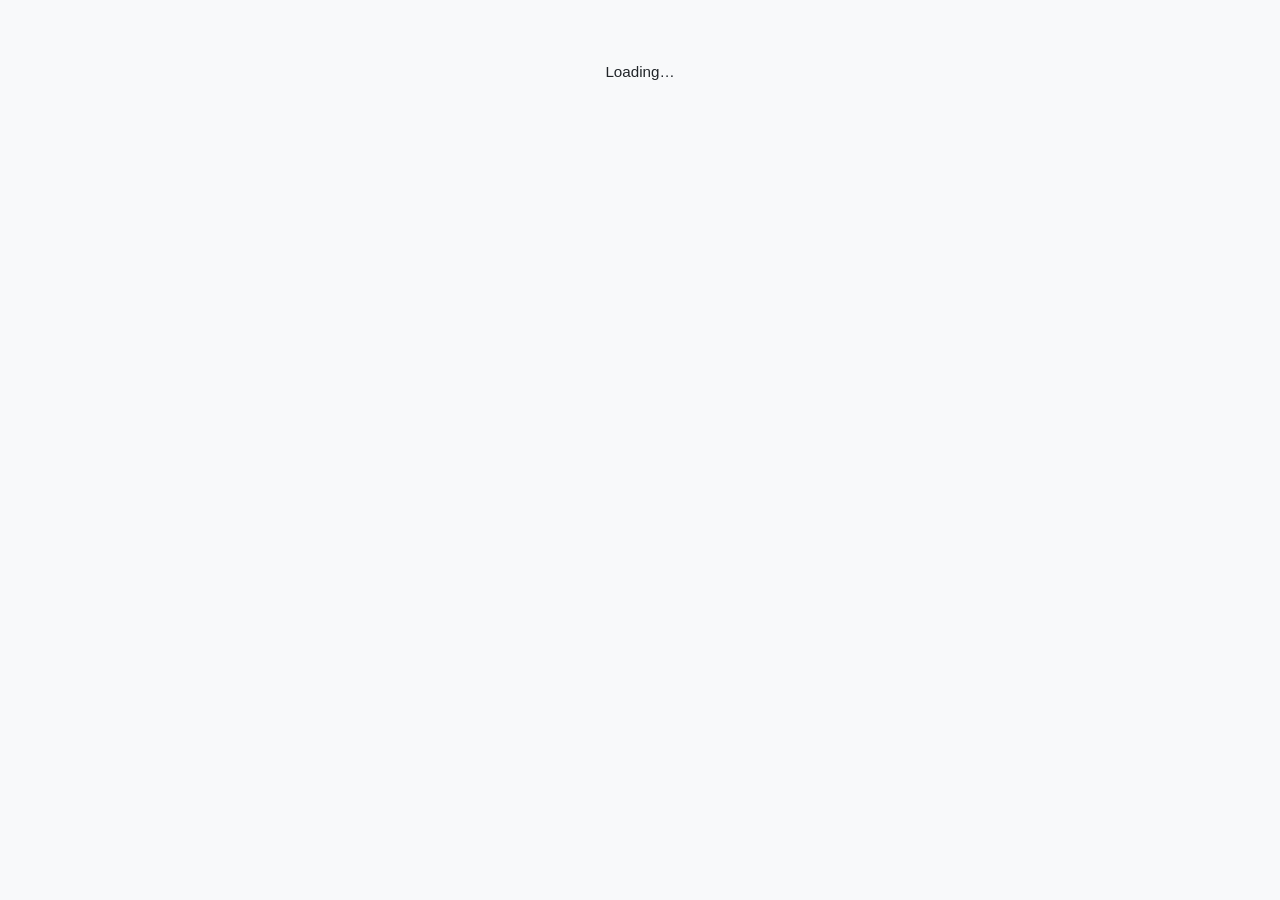
==== healthnerd/index.html @ c59e4b6e "Deploy HealthNerd WASM from HealthNerd@13a43cf3a7848f75bc2b1a71161f2953a678c406" ====
<!DOCTYPE html>
<html lang="en">
<head>
    <meta charset="utf-8" />
    <meta name="viewport" content="width=device-width, initial-scale=1.0" />
    <title>HealthNerd</title>
    <base href="/healthnerd/" />
    <link rel="stylesheet" href="css/app.css" />
</head>
<body>
    <div id="app">
        <p style="text-align:center;padding:2rem;font-family:sans-serif;">Loading…</p>
    </div>

    <script src="js/app.js"></script>
    <script src="_framework/blazor.webassembly.js"></script>
</body>
</html>
---- healthnerd/css/app.css ----
*, *::before, *::after {
    box-sizing: border-box;
}

:root {
    --color-bg: #f8f9fa;
    --color-surface: #ffffff;
    --color-border: #dee2e6;
    --color-text: #212529;
    --color-text-muted: #6c757d;
    --color-primary: #0d6efd;
    --color-primary-hover: #0b5ed7;
    --color-danger: #dc3545;
    --color-success: #198754;
    --radius: 6px;
    --shadow: 0 1px 3px rgba(0,0,0,.1);
}

body {
    font-family: -apple-system, BlinkMacSystemFont, "Segoe UI", Roboto, sans-serif;
    font-size: 0.95rem;
    background: var(--color-bg);
    color: var(--color-text);
    margin: 0;
    padding: 1rem;
}

.app-container {
    max-width: 720px;
    margin: 0 auto;
}

header {
    display: flex;
    align-items: baseline;
    gap: 0.75rem;
    margin-bottom: 1.5rem;
    padding-bottom: 0.75rem;
    border-bottom: 2px solid var(--color-primary);
}

header h1 {
    margin: 0;
    font-size: 1.6rem;
    color: var(--color-primary);
}

header p {
    margin: 0;
    color: var(--color-text-muted);
    font-size: 0.85rem;
}

.card {
    background: var(--color-surface);
    border: 1px solid var(--color-border);
    border-radius: var(--radius);
    box-shadow: var(--shadow);
    padding: 1.25rem 1.5rem;
    margin-bottom: 1rem;
}

.card h2 {
    margin: 0 0 1rem 0;
    font-size: 1rem;
    font-weight: 600;
    text-transform: uppercase;
    letter-spacing: 0.05em;
    color: var(--color-text-muted);
    display: flex;
    align-items: center;
    gap: 0.75rem;
}

/* File inputs */
.file-row {
    display: flex;
    flex-direction: column;
    gap: 0.25rem;
    margin-bottom: 1rem;
}

.file-row:last-child {
    margin-bottom: 0;
}

.file-row label {
    font-weight: 500;
    font-size: 0.875rem;
}

.file-row .hint {
    font-size: 0.8rem;
    color: var(--color-text-muted);
}

.file-name {
    font-size: 0.8rem;
    color: var(--color-success);
    margin-top: 0.2rem;
}

/* Settings grid */
.settings-grid {
    display: grid;
    grid-template-columns: 1fr 1fr;
    gap: 0.6rem 1.5rem;
    margin-bottom: 1rem;
    align-items: center;
}

.settings-grid label {
    font-size: 0.875rem;
    font-weight: 500;
    text-align: right;
}

.settings-grid select,
.settings-grid input[type="number"],
.settings-grid input[type="date"] {
    width: 100%;
    padding: 0.35rem 0.5rem;
    border: 1px solid var(--color-border);
    border-radius: var(--radius);
    font-size: 0.875rem;
    background: var(--color-surface);
    color: var(--color-text);
}

/* Checkboxes */
.settings-checks {
    display: flex;
    flex-direction: column;
    gap: 0.4rem;
    margin-bottom: 0.75rem;
}

.settings-checks label {
    display: flex;
    align-items: center;
    gap: 0.5rem;
    font-size: 0.875rem;
    cursor: pointer;
}

/* Inline grid row for single selects below checks */
.settings-row {
    display: flex;
    align-items: center;
    gap: 1rem;
    margin-bottom: 0.5rem;
}

.settings-row label {
    font-size: 0.875rem;
    font-weight: 500;
    white-space: nowrap;
}

.settings-row select {
    padding: 0.35rem 0.5rem;
    border: 1px solid var(--color-border);
    border-radius: var(--radius);
    font-size: 0.875rem;
    background: var(--color-surface);
    color: var(--color-text);
}

/* Buttons */
button {
    cursor: pointer;
    border: none;
    border-radius: var(--radius);
    font-size: 0.875rem;
    font-weight: 500;
    padding: 0.4rem 0.9rem;
    transition: background 0.15s, opacity 0.15s;
}

.btn-primary {
    background: var(--color-primary);
    color: #fff;
    padding: 0.6rem 1.5rem;
    font-size: 1rem;
}

.btn-primary:hover:not(:disabled) {
    background: var(--color-primary-hover);
}

.btn-primary:disabled {
    opacity: 0.55;
    cursor: not-allowed;
}

.btn-ghost {
    background: transparent;
    color: var(--color-text-muted);
    border: 1px solid var(--color-border);
    font-size: 0.8rem;
    padding: 0.25rem 0.6rem;
}

.btn-ghost:hover {
    background: var(--color-bg);
}

/* Status */
.status {
    margin-top: 0.75rem;
    font-size: 0.875rem;
    color: var(--color-text-muted);
}

.status.error {
    color: var(--color-danger);
}

.status.success {
    color: var(--color-success);
}

/* Generate section */
.generate-section {
    display: flex;
    align-items: center;
    gap: 1rem;
    flex-wrap: wrap;
}

/* Divider within settings card */
.settings-divider {
    border: none;
    border-top: 1px solid var(--color-border);
    margin: 0.75rem 0;
}
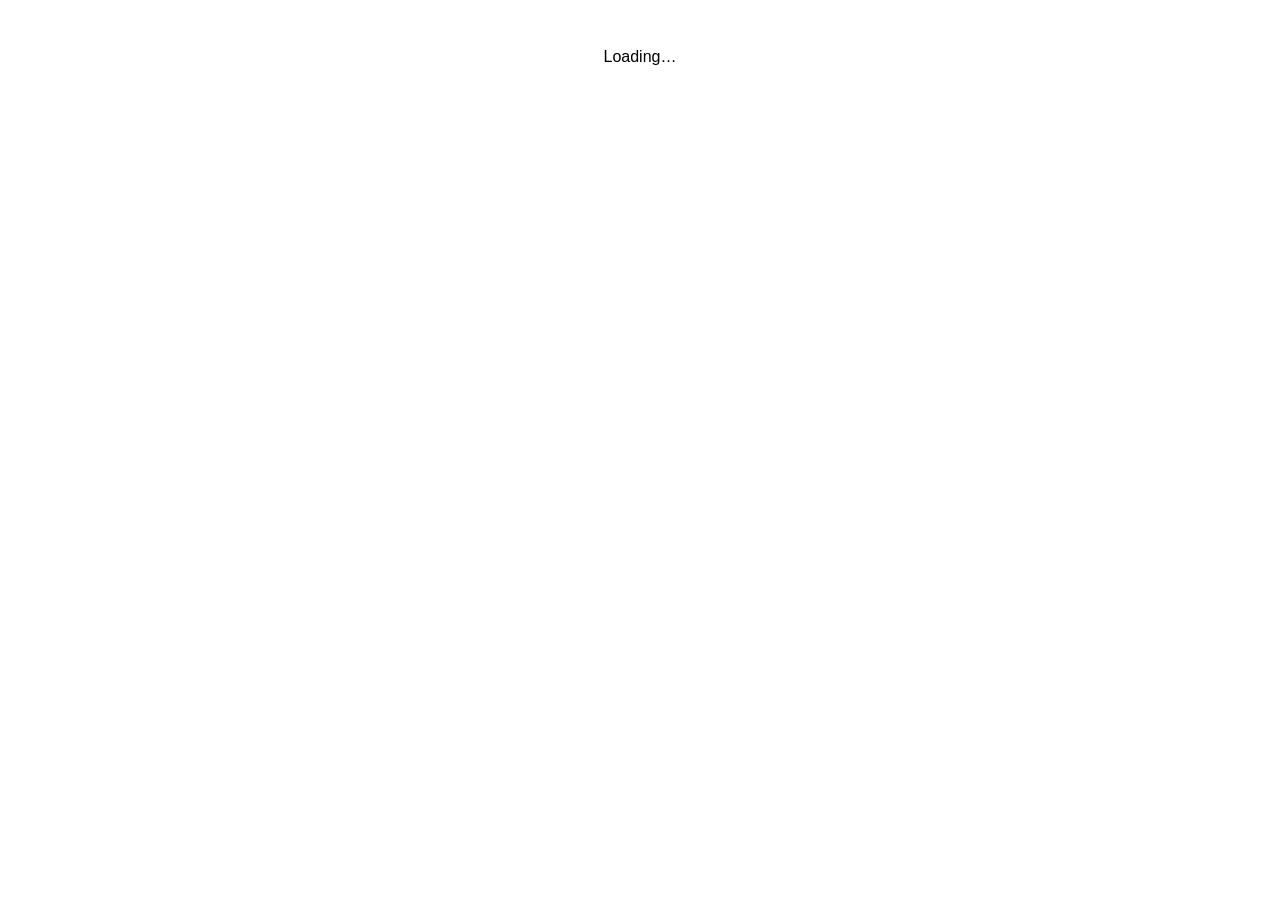
==== commit 45e8d647: "Deploy HealthNerd WASM from HealthNerd@58e7560c238885b494df956a2276ac8fd4cbd244" ====
--- a/healthnerd/index.html
+++ b/healthnerd/index.html
@@ -4,7 +4,7 @@
     <meta charset="utf-8" />
     <meta name="viewport" content="width=device-width, initial-scale=1.0" />
     <title>HealthNerd</title>
-    <base href="/healthnerd/" />
+    <base href="/htmltools/healthnerd/" />
     <link rel="stylesheet" href="css/app.css" />
 </head>
 <body>
